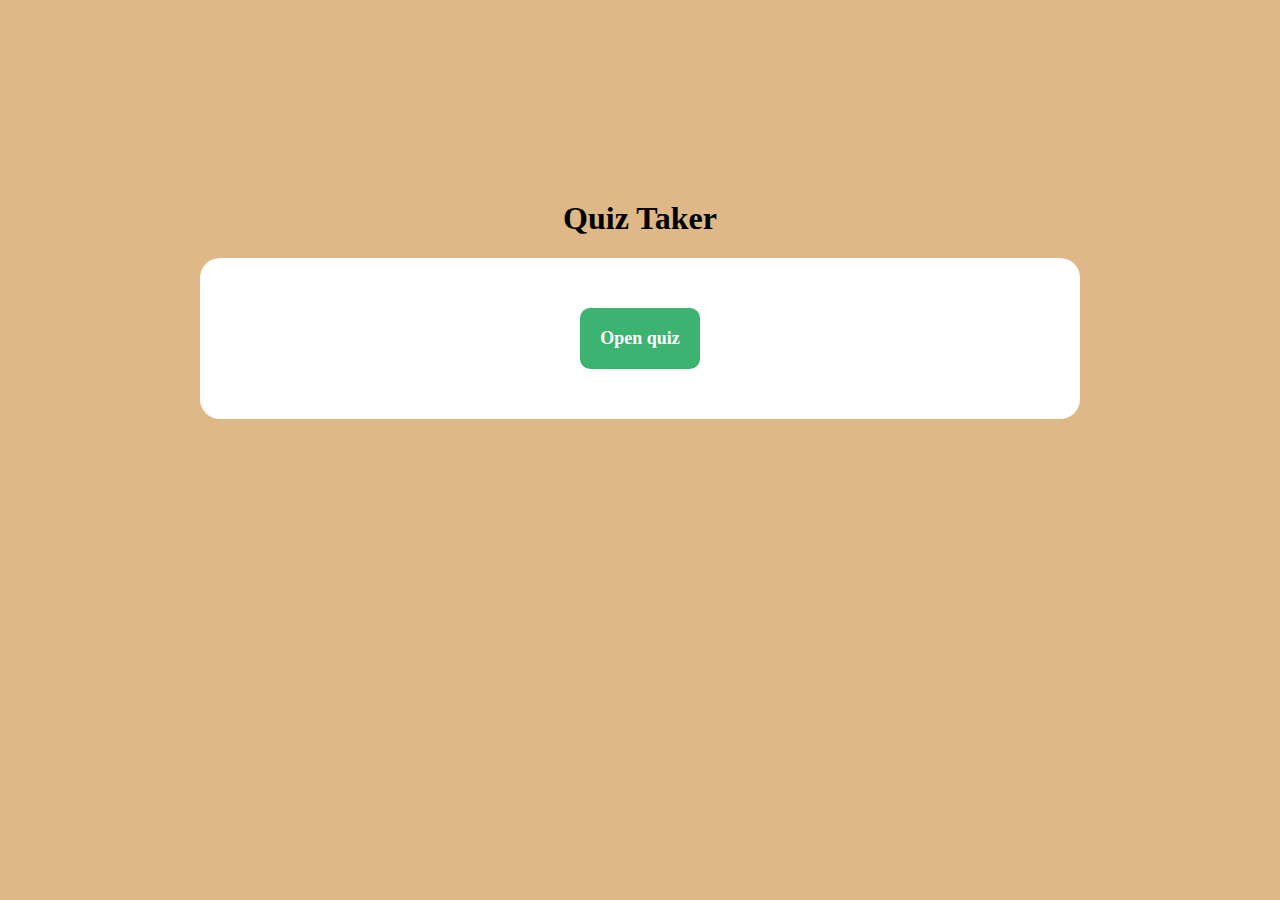
==== index.html @ 13b19618 "Created loading functionality" ====
<!DOCTYPE html>
<html lang="en">
<head>
	<meta charset="UTF-8">
	<title>Quiz Taker 1.0</title>
	<link rel="stylesheet" href="assets/stylesheets/style.css">
	<script src="assets/scripts/main.js"></script>
	<script src="assets/scripts/load_quiz.js"></script>
</head>
<body>
	<h1>Quiz Taker</h1>
	<div id="open-quiz">
		<button id="open-quiz-button">Open quiz</button>
	</div>
</body>
</html>
---- assets/stylesheets/style.css ----
body{
	background: burlywood;
	font-family: "Sitka Text";
	margin: 200px;
	text-align: center;
}
#open-quiz{
	background: white;
	padding: 50px;
	border-radius: 20px;
}
#open-quiz-button{
	padding: 20px;
	border-radius: 10px;
	border-width: 0px;
	font-size: 18px;
	font-family: "Sitka Text";
	font-weight: bold;
	background: mediumseagreen;
	color: white;
}
#open-quiz-button:hover{
	background: black;
}
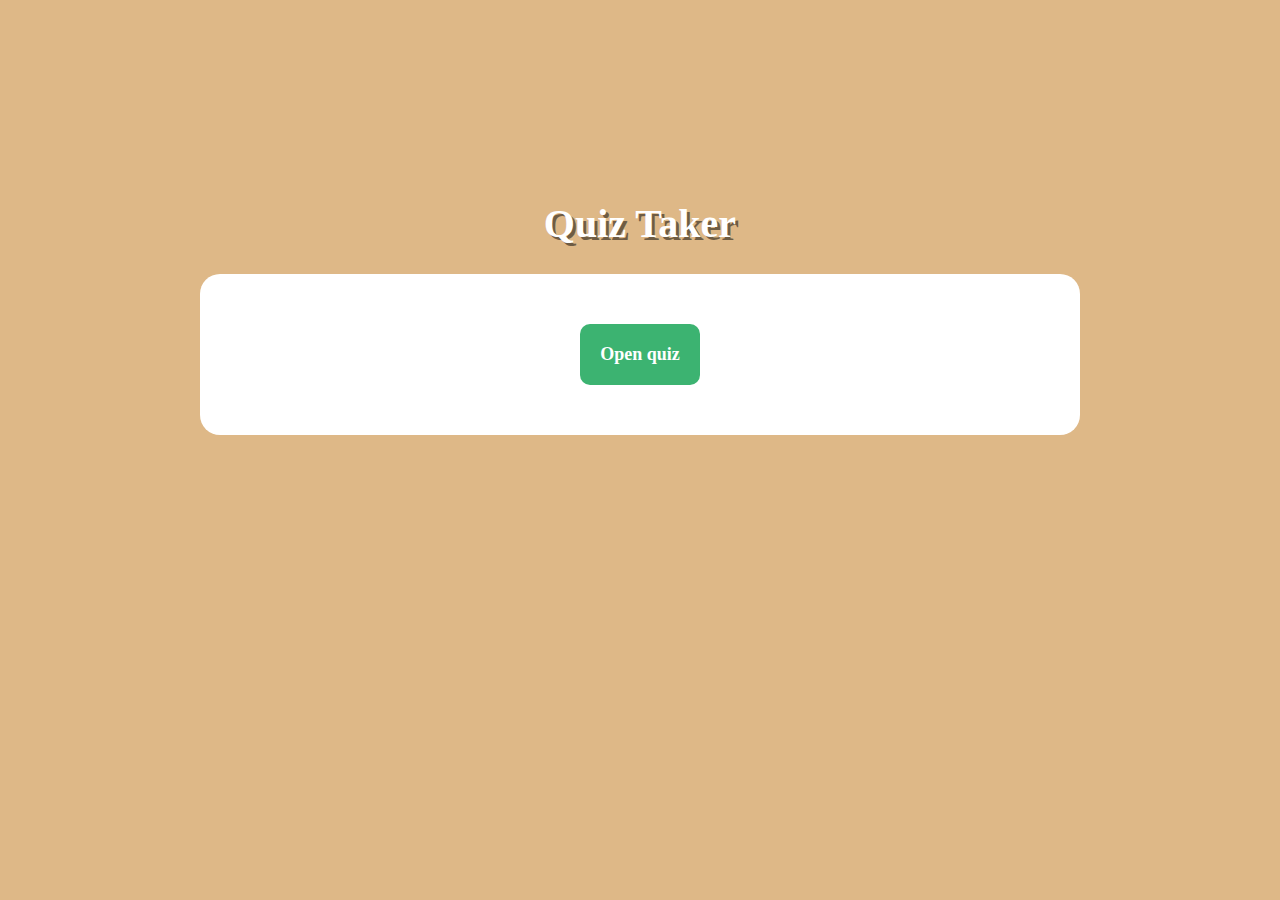
==== commit 037057b8: "Created editor page" ====
--- a/index.html
+++ b/index.html
@@ -4,6 +4,7 @@
 	<meta charset="UTF-8">
 	<title>Quiz Taker 1.0</title>
 	<link rel="stylesheet" href="assets/stylesheets/style.css">
+	<link rel="stylesheet" href="assets/stylesheets/index_style.css">
 	<script src="assets/scripts/main.js"></script>
 	<script src="assets/scripts/load_quiz.js"></script>
 </head>
--- a/assets/stylesheets/style.css
+++ b/assets/stylesheets/style.css
@@ -1,8 +1,12 @@
 body{
 	background: burlywood;
 	font-family: "Sitka Text";
-	margin: 200px;
 	text-align: center;
+	color: white;
+	text-shadow: 3px 3px rgba(0, 0, 0, 0.5);
+}
+h1{
+	font-size: 40px;
 }
 #open-quiz{
 	background: white;
--- a/assets/stylesheets/index_style.css
+++ b/assets/stylesheets/index_style.css
@@ -0,0 +1,3 @@
+body{
+	margin: 200px;
+}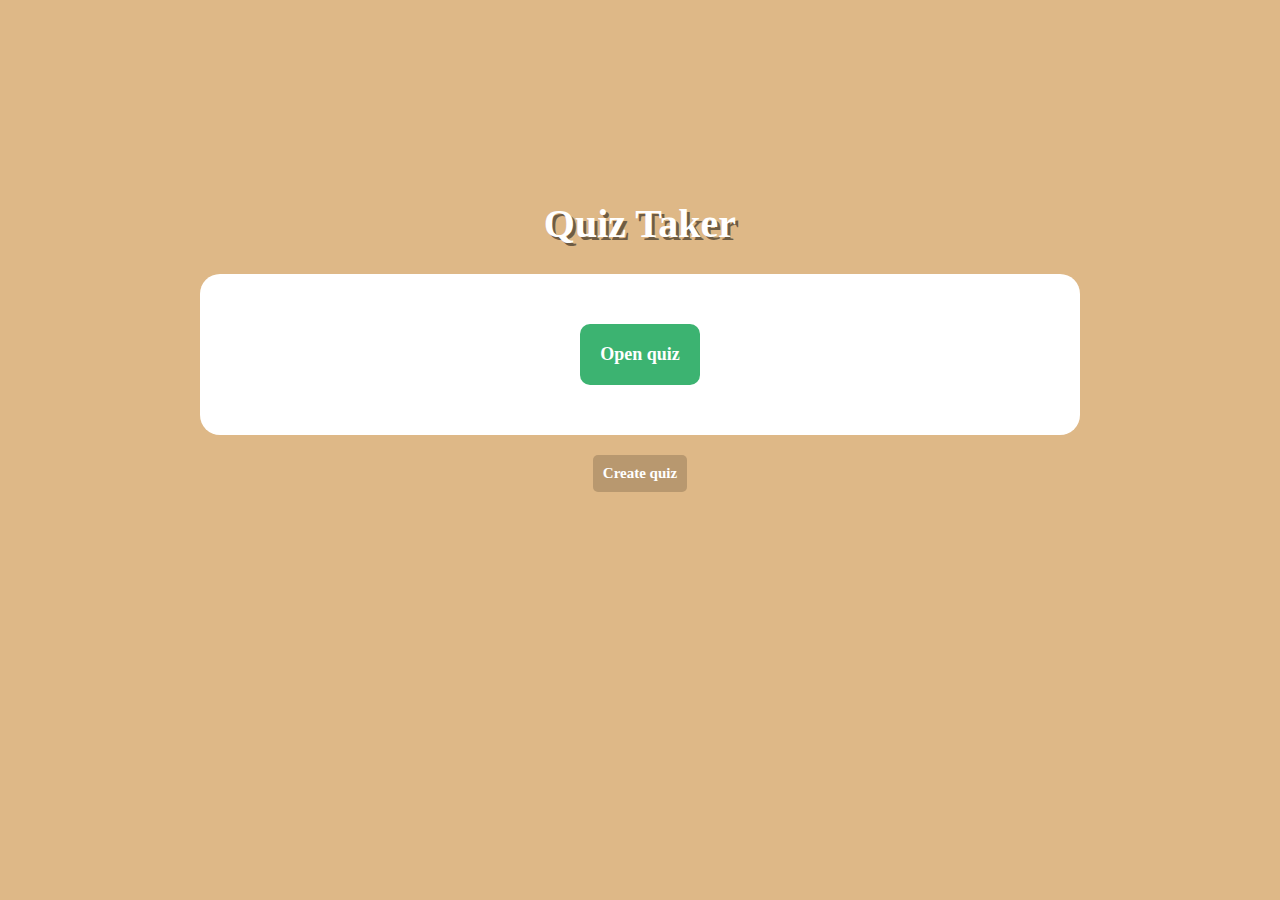
==== commit f87f355a: "Added a "Create quiz" button" ====
--- a/index.html
+++ b/index.html
@@ -13,5 +13,6 @@
 	<div id="open-quiz">
 		<button id="open-quiz-button">Open quiz</button>
 	</div>
+	<button id="create-quiz-button">Create quiz</button>
 </body>
 </html>--- a/assets/stylesheets/style.css
+++ b/assets/stylesheets/style.css
@@ -25,4 +25,18 @@
 }
 #open-quiz-button:hover{
 	background: black;
+}
+#create-quiz-button{
+	margin-top: 20px;
+	padding: 10px;
+	border-radius: 5px;
+	border-width: 0px;
+	font-size: 15px;
+	font-family: "Sitka Text";
+	font-weight: bold;
+	background: #b8986f;
+	color: white;
+}
+#create-quiz-button:hover{
+	background: #735e44;
 }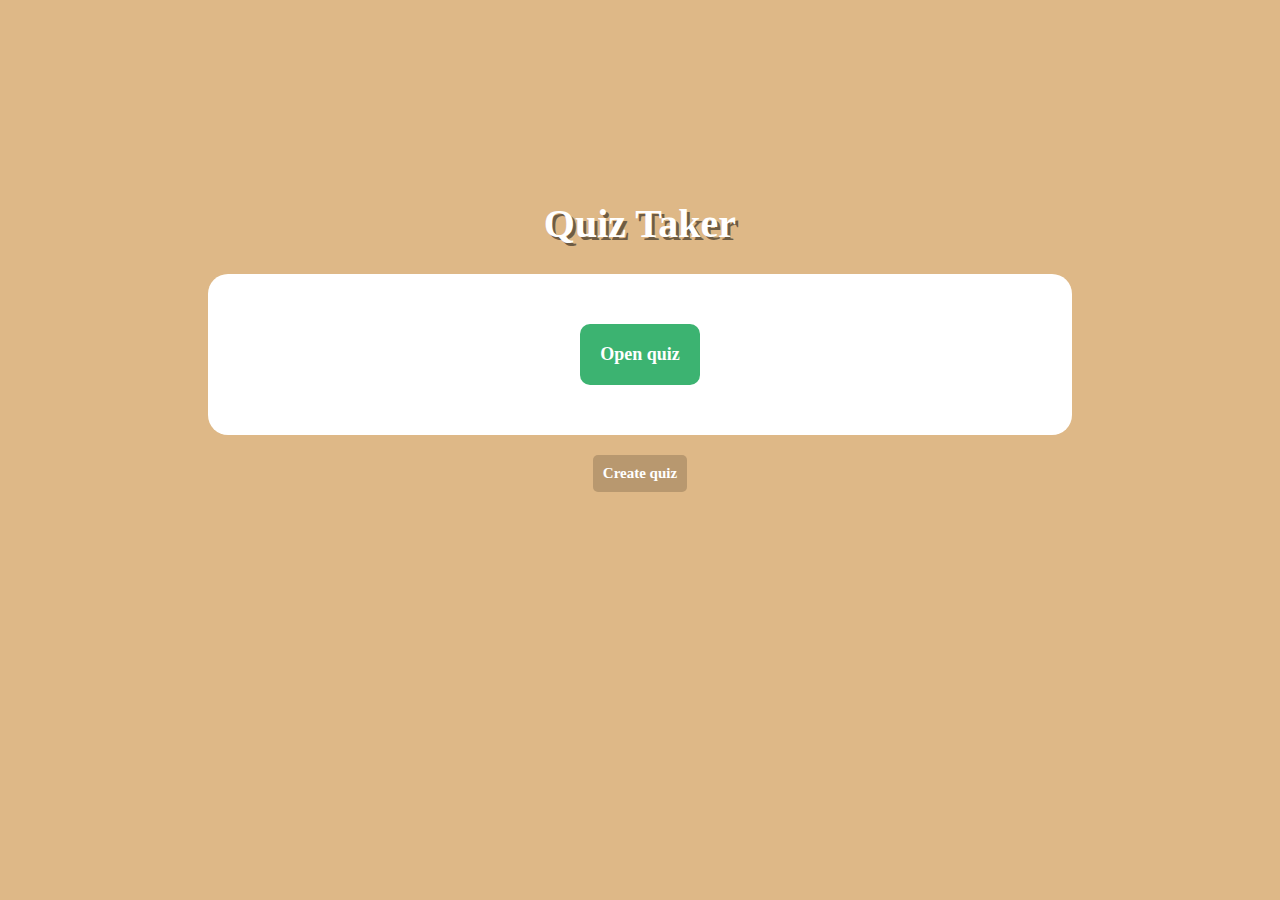
==== commit e3862f6c: "Removed <br> tags, added semantic tags" ====
--- a/index.html
+++ b/index.html
@@ -6,13 +6,15 @@
 	<link rel="stylesheet" href="assets/stylesheets/style.css">
 	<link rel="stylesheet" href="assets/stylesheets/index_style.css">
 	<script src="assets/scripts/main.js"></script>
-	<script src="assets/scripts/load_quiz.js"></script>
+	<script src="assets/scripts/main_menu.js"></script>
 </head>
 <body>
+<main>
 	<h1>Quiz Taker</h1>
 	<div id="open-quiz">
-		<button id="open-quiz-button">Open quiz</button>
+		<button id="open-quiz-button" class="green-button">Open quiz</button>
 	</div>
-	<button id="create-quiz-button">Create quiz</button>
+	<button id="create-quiz-button" class="normal-button">Create quiz</button>
+</main>
 </body>
 </html>--- a/assets/stylesheets/style.css
+++ b/assets/stylesheets/style.css
@@ -8,25 +8,25 @@
 h1{
 	font-size: 40px;
 }
-#open-quiz{
+div{
 	background: white;
 	padding: 50px;
 	border-radius: 20px;
 }
-#open-quiz-button{
+.green-button{
 	padding: 20px;
 	border-radius: 10px;
+	font-size: 18px;
 	border-width: 0px;
-	font-size: 18px;
 	font-family: "Sitka Text";
 	font-weight: bold;
 	background: mediumseagreen;
 	color: white;
 }
-#open-quiz-button:hover{
+.green-button:hover{
 	background: black;
 }
-#create-quiz-button{
+.normal-button{
 	margin-top: 20px;
 	padding: 10px;
 	border-radius: 5px;
@@ -37,6 +37,9 @@
 	background: #b8986f;
 	color: white;
 }
-#create-quiz-button:hover{
+.normal-button:hover{
 	background: #735e44;
+}
+a{
+	color: white;
 }--- a/assets/stylesheets/index_style.css
+++ b/assets/stylesheets/index_style.css
@@ -1,3 +1,3 @@
-body{
+main{
 	margin: 200px;
 }